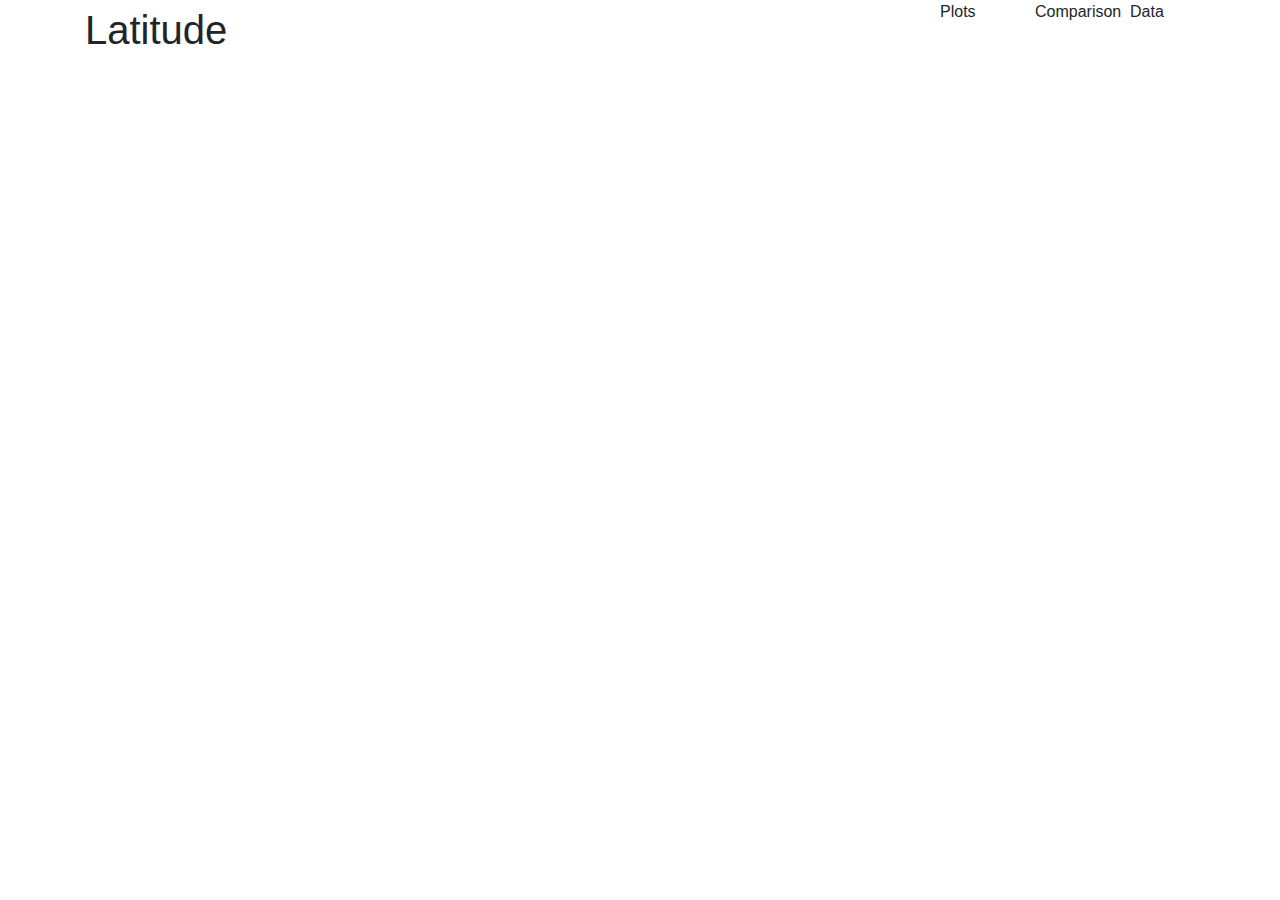
==== index.html @ 2e5b144b "w" ====
<!DOCTYPE html>
<html lang="en">

<head>
  <meta charset="UTF-8">
  <title>Web_Design_Challenge</title>
  <link rel="stylesheet" href="reset.css">
  <link rel="stylesheet" href="https://stackpath.bootstrapcdn.com/bootstrap/4.3.1/css/bootstrap.min.css" integrity="sha384-ggOyR0iXCbMQv3Xipma34MD+dH/1fQ784/j6cY/iJTQUOhcWr7x9JvoRxT2MZw1T" crossorigin="anonymous">
  <link rel='stylesheet' type='text/css' href='style.css'>
</head>

<body>
  <div class="container">
 <!--LANDING PAGE-->
 <!--1st row: Latitude / Plots / Comparison / Data-->
    <div class="row">
      <div class="col-md-1" class="p-3 mb-2 bg-info text-white" id='latitude'>Latitude</div>
      <div class="col-md-8"></div>
      <div class="col-md-1">Plots</div>
      <div class="col-md-1">Comparison</div>
      <div class="col-md-1">Data</div>
    </div>


    
  <script src="https://code.jquery.com/jquery-3.3.1.slim.min.js" integrity="sha384-q8i/X+965DzO0rT7abK41JStQIAqVgRVzpbzo5smXKp4YfRvH+8abtTE1Pi6jizo" crossorigin="anonymous"></script>
  <script src="https://cdnjs.cloudflare.com/ajax/libs/popper.js/1.14.7/umd/popper.min.js" integrity="sha384-UO2eT0CpHqdSJQ6hJty5KVphtPhzWj9WO1clHTMGa3JDZwrnQq4sF86dIHNDz0W1" crossorigin="anonymous"></script>
  <script src="https://stackpath.bootstrapcdn.com/bootstrap/4.3.1/js/bootstrap.min.js" integrity="sha384-JjSmVgyd0p3pXB1rRibZUAYoIIy6OrQ6VrjIEaFf/nJGzIxFDsf4x0xIM+B07jRM" crossorigin="anonymous"></script>
</body>
</html>
---- style.css ----
/*LANDING PAGE*/
/*1st row: Latitude / Plots / Comparison / Data*/

#latitude {
    font-size: 40px;
}
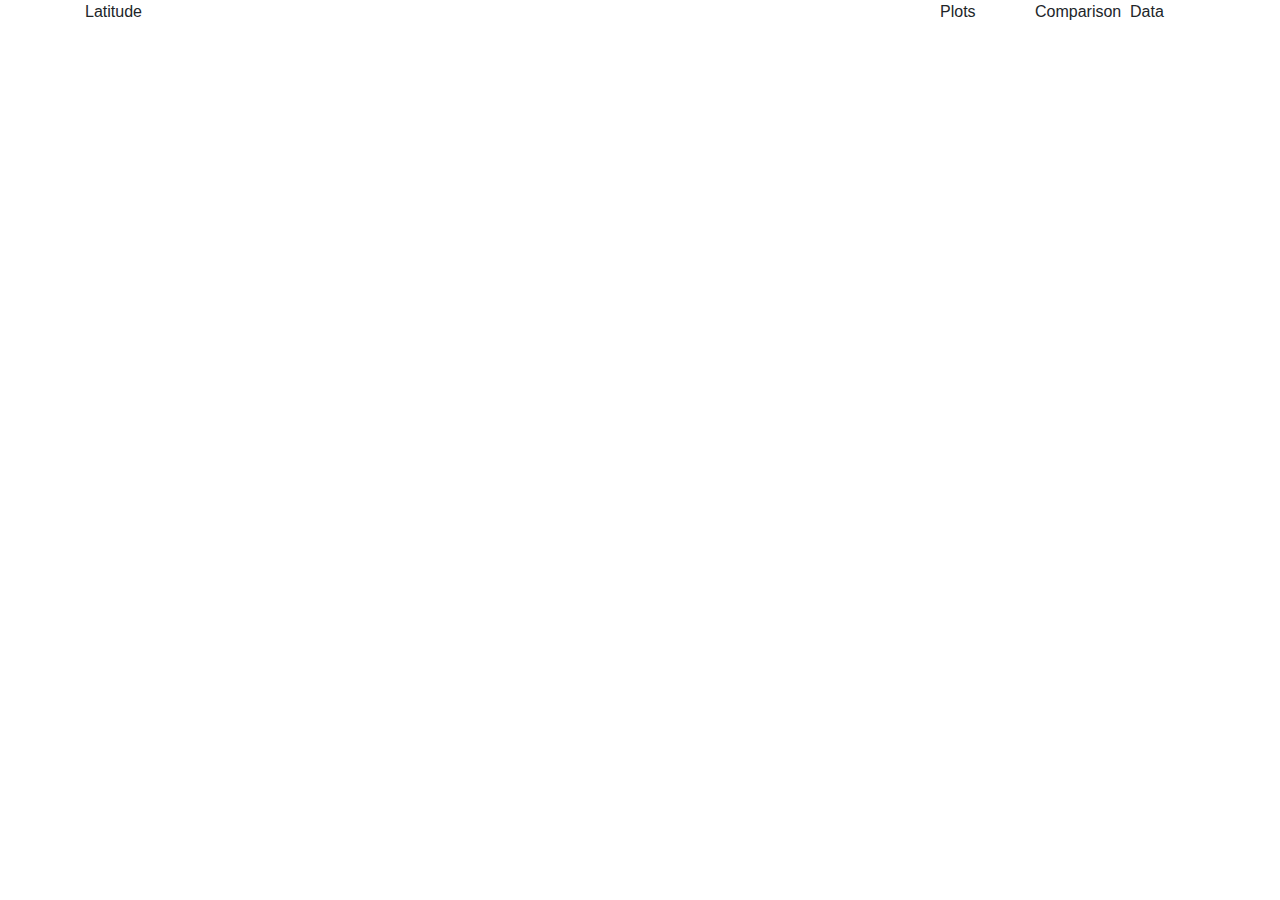
==== commit 03025026: "1" ====
--- a/index.html
+++ b/index.html
@@ -6,7 +6,7 @@
   <title>Web_Design_Challenge</title>
   <link rel="stylesheet" href="reset.css">
   <link rel="stylesheet" href="https://stackpath.bootstrapcdn.com/bootstrap/4.3.1/css/bootstrap.min.css" integrity="sha384-ggOyR0iXCbMQv3Xipma34MD+dH/1fQ784/j6cY/iJTQUOhcWr7x9JvoRxT2MZw1T" crossorigin="anonymous">
-  <link rel='stylesheet' type='text/css' href='style.css'>
+  <!--<link rel='stylesheet' type='text/css' href='style.css'>-->
 </head>
 
 <body>
@@ -14,7 +14,7 @@
  <!--LANDING PAGE-->
  <!--1st row: Latitude / Plots / Comparison / Data-->
     <div class="row">
-      <div class="col-md-1" class="p-3 mb-2 bg-info text-white" id='latitude'>Latitude</div>
+      <div class="col-md-1" class="p-3 mb-2 bg-info text-white">Latitude</div>
       <div class="col-md-8"></div>
       <div class="col-md-1">Plots</div>
       <div class="col-md-1">Comparison</div>
--- a/style.css
+++ b/style.css
@@ -1,6 +1,2 @@
 /*LANDING PAGE*/
 /*1st row: Latitude / Plots / Comparison / Data*/
-
-#latitude {
-    font-size: 40px;
-}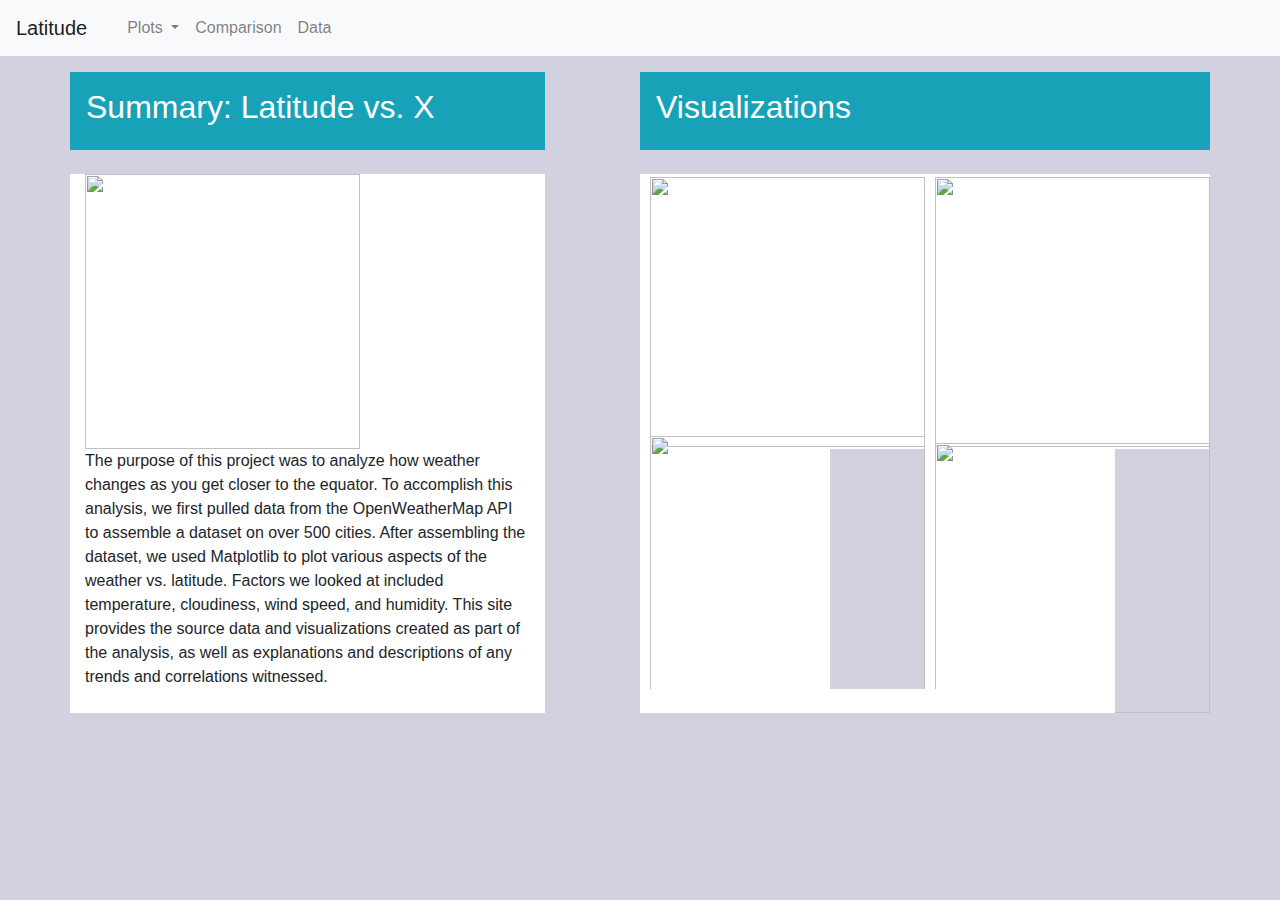
==== commit 667f8d69: "update" ====
--- a/index.html
+++ b/index.html
@@ -6,21 +6,86 @@
   <title>Web_Design_Challenge</title>
   <link rel="stylesheet" href="reset.css">
   <link rel="stylesheet" href="https://stackpath.bootstrapcdn.com/bootstrap/4.3.1/css/bootstrap.min.css" integrity="sha384-ggOyR0iXCbMQv3Xipma34MD+dH/1fQ784/j6cY/iJTQUOhcWr7x9JvoRxT2MZw1T" crossorigin="anonymous">
-  <!--<link rel='stylesheet' type='text/css' href='style.css'>-->
+  <link rel='stylesheet' type='text/css' href="style.css">
 </head>
 
-<body>
+<body> 
+
+    <nav class="navbar navbar-expand-lg navbar-light bg-light">
+        <a class="navbar-brand" href="#">Latitude </a>
+        <button class="navbar-toggler" type="button" data-toggle="collapse" data-target="#navbarNavDropdown" aria-controls="navbarNavDropdown" aria-expanded="false" aria-label="Toggle navigation">
+          <span class="navbar-toggler-icon"></span>
+        </button>
+        <div class="collapse navbar-collapse" id="navbarNavDropdown">
+          <ul class="navbar-nav">
+            <li class="nav-item active">
+              <a class="nav-link" href="#"> <span class="sr-only">(current)</span></a>
+            </li>
+            <li class="nav-item dropdown">
+              <a class="nav-link dropdown-toggle" href="#" id="navbarDropdownMenuLink" data-toggle="dropdown" aria-haspopup="true" aria-expanded="false">
+                Plots
+              </a>
+              <div class="dropdown-menu" aria-labelledby="navbarDropdownMenuLink">
+                <a class="dropdown-item" href="#">Max. Temperature</a>
+                <a class="dropdown-item" href="#">Humidity</a>
+                <a class="dropdown-item" href="#">Cloudiness</a>
+                <a class="dropdown-item" href="#">Wind Speed</a>
+              </div>
+            <li class="nav-item">
+              <a class="nav-link" href="#">Comparison</a>
+            </li>
+            <li class="nav-item">
+              <a class="nav-link" href="#">Data</a>
+            </li>
+            </li>
+          </ul>
+        </div>
+      </nav>
+
   <div class="container">
  <!--LANDING PAGE-->
  <!--1st row: Latitude / Plots / Comparison / Data-->
+   <!-- <div class="row" style="background-color:#ffffff;">-->
+    <!--<div class="p-3 md-1 bg-info text-white">Latitude</div>-->
+     <!-- <div class="col-md-1" id="latitude">Latitude</div>
+    <div class="col-md-8"></div>
+    <div class="col-md-1">Plots</div>
+    <div class="col-md-1">Comparison</div>
+    <div class="col-md-1">Data</div>
+    </div>-->
+    
+    <p>
     <div class="row">
-      <div class="col-md-1" class="p-3 mb-2 bg-info text-white">Latitude</div>
-      <div class="col-md-8"></div>
-      <div class="col-md-1">Plots</div>
-      <div class="col-md-1">Comparison</div>
-      <div class="col-md-1">Data</div>
-    </div>
+        <div class="col-md-5 p-3 mb-2 bg-info text-white" ><h2>Summary: Latitude vs. X </h2></div>
+        <div class="col-md-1" style="background-color:#d0d0e1;"></div>
+        <div class="col-md-6 p-3 mb-2 bg-info text-white"><h2>Visualizations</h2></div>
+      </div>
+    </p>
+    
+      <div class="row">
+        <div class="col-md-5" style="background-color:#ffffff;"><img src = 'Resources/assets/images/Fig1.png' style="width:275px;height:275px;"> </div>
+        <div class="col-md-1"> </div>
+        <div class="col-md-3" style="background-color:#ffffff;"><img src = 'Resources/assets/images/Fig1.png' style="width:275px;height:270px;" id =left-up1> </div>
+        <div class="col-md-1" style="background-color:#ffffff;"></div>
+        <div class="col-md-2" style="background-color:#ffffff;"><img src = 'Resources/assets/images/Fig2.png' style="width:275px;height:270px;" id =right-up1> </div>
+      </div>
 
+        <div class="row">
+          <div class="col-md-5" style="background-color:#ffffff;">The purpose of this project was to analyze how weather changes as you get closer to the equator. To accomplish this analysis, we first pulled data from the OpenWeatherMap API to assemble a dataset on over 500 cities. After assembling the dataset, we used Matplotlib to plot various aspects of the weather vs. latitude. Factors we looked at included temperature, cloudiness, wind speed, and humidity. This site provides the source data and visualizations created as part of the analysis, as well as explanations and descriptions of any trends and correlations witnessed.</div>
+          <div class="col-md-1"> </div>
+          <div class="col-md-2" style="background-color:#ffffff;"><img src = 'Resources/assets/images/Fig3.png' style="width:275px;height:270px;" id =left-down1> </div>
+          <div class="col-md-1" ></div>
+          <div class="col-md-2" style="background-color:#ffffff;"><img src = 'Resources/assets/images/Fig4.png' style="width:275px;height:270px;" id =right-down1> </div>
+        </div>
+
+      <div class="row">
+        <div class="col-md-5 text-white" style="background-color:#ffffff;">empty row</div>
+        <div class="col-md-1 text-white"></div>
+        <div class="col-md-2" style="background-color:#ffffff;"></div>
+        <div class="col-md-1" style="background-color:#ffffff;"></div>
+        <div class="col-md-2" style="background-color:#ffffff;"></div>
+       </div>
+      
 
     
   <script src="https://code.jquery.com/jquery-3.3.1.slim.min.js" integrity="sha384-q8i/X+965DzO0rT7abK41JStQIAqVgRVzpbzo5smXKp4YfRvH+8abtTE1Pi6jizo" crossorigin="anonymous"></script>
--- a/style.css
+++ b/style.css
@@ -1,2 +1,27 @@
 /*LANDING PAGE*/
 /*1st row: Latitude / Plots / Comparison / Data*/
+body {background-color: #d1d1e0;}
+
+#right-up1{
+    position: absolute;
+    bottom: 1%;
+    right: 0%;
+}
+
+#left-up1{
+    position: absolute;
+    bottom: 1%;
+    right: 0%;
+}
+
+#left-down1{
+    position: absolute;
+    bottom: -7%;
+    right: -50%;
+}
+
+#right-down1{
+    position: absolute;
+    bottom: -10%;
+    right: -50%;
+}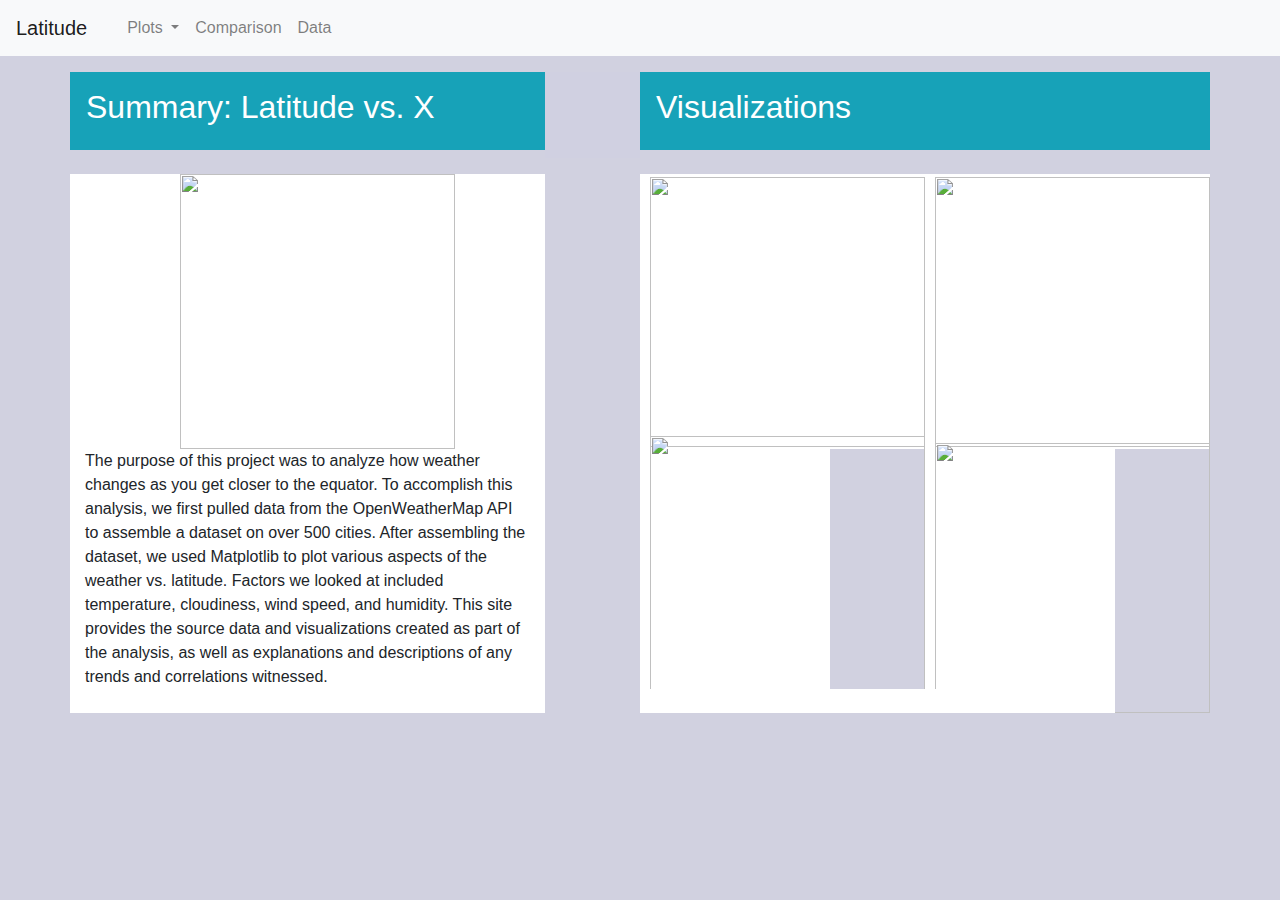
==== commit 047fff93: "1" ====
--- a/index.html
+++ b/index.html
@@ -26,16 +26,16 @@
                 Plots
               </a>
               <div class="dropdown-menu" aria-labelledby="navbarDropdownMenuLink">
-                <a class="dropdown-item" href="#">Max. Temperature</a>
-                <a class="dropdown-item" href="#">Humidity</a>
-                <a class="dropdown-item" href="#">Cloudiness</a>
-                <a class="dropdown-item" href="#">Wind Speed</a>
+                <a class="dropdown-item" href="Max_temp.html">Max. Temperature</a>
+                <a class="dropdown-item" href="Humidity.html">Humidity</a>
+                <a class="dropdown-item" href="Cloudiness.html">Cloudiness</a>
+                <a class="dropdown-item" href="Wind_Speed.html">Wind Speed</a>
               </div>
             <li class="nav-item">
-              <a class="nav-link" href="#">Comparison</a>
+              <a class="nav-link" href="Comparison.html">Comparison</a>
             </li>
             <li class="nav-item">
-              <a class="nav-link" href="#">Data</a>
+              <a class="nav-link" href="data1.html">Data</a>
             </li>
             </li>
           </ul>
@@ -43,16 +43,7 @@
       </nav>
 
   <div class="container">
- <!--LANDING PAGE-->
- <!--1st row: Latitude / Plots / Comparison / Data-->
-   <!-- <div class="row" style="background-color:#ffffff;">-->
-    <!--<div class="p-3 md-1 bg-info text-white">Latitude</div>-->
-     <!-- <div class="col-md-1" id="latitude">Latitude</div>
-    <div class="col-md-8"></div>
-    <div class="col-md-1">Plots</div>
-    <div class="col-md-1">Comparison</div>
-    <div class="col-md-1">Data</div>
-    </div>-->
+
     
     <p>
     <div class="row">
@@ -63,19 +54,20 @@
     </p>
     
       <div class="row">
-        <div class="col-md-5" style="background-color:#ffffff;"><img src = 'Resources/assets/images/Fig1.png' style="width:275px;height:275px;"> </div>
+        <div class="col-md-1" style="background-color:#ffffff;"> </div>
+        <div class="col-md-4" style="background-color:#ffffff;"><img src = 'Resources/assets/images/Fig1.png' style="width:275px;height:275px;"></div>
         <div class="col-md-1"> </div>
-        <div class="col-md-3" style="background-color:#ffffff;"><img src = 'Resources/assets/images/Fig1.png' style="width:275px;height:270px;" id =left-up1> </div>
+        <div class="col-md-3" style="background-color:#ffffff;"><a href="Max_temp.html"><img src = 'Resources/assets/images/Fig1.png' style="width:275px;height:270px;" id =left-up1></a></div>
         <div class="col-md-1" style="background-color:#ffffff;"></div>
-        <div class="col-md-2" style="background-color:#ffffff;"><img src = 'Resources/assets/images/Fig2.png' style="width:275px;height:270px;" id =right-up1> </div>
+        <div class="col-md-2" style="background-color:#ffffff;"><a href="Humidity.html"><img src = 'Resources/assets/images/Fig2.png' style="width:275px;height:270px;" id =right-up1></a></div>
       </div>
 
         <div class="row">
           <div class="col-md-5" style="background-color:#ffffff;">The purpose of this project was to analyze how weather changes as you get closer to the equator. To accomplish this analysis, we first pulled data from the OpenWeatherMap API to assemble a dataset on over 500 cities. After assembling the dataset, we used Matplotlib to plot various aspects of the weather vs. latitude. Factors we looked at included temperature, cloudiness, wind speed, and humidity. This site provides the source data and visualizations created as part of the analysis, as well as explanations and descriptions of any trends and correlations witnessed.</div>
           <div class="col-md-1"> </div>
-          <div class="col-md-2" style="background-color:#ffffff;"><img src = 'Resources/assets/images/Fig3.png' style="width:275px;height:270px;" id =left-down1> </div>
+          <div class="col-md-2" style="background-color:#ffffff;"><a href="Cloudiness.html"><img src = 'Resources/assets/images/Fig3.png' style="width:275px;height:270px;" id =left-down1></a></div>
           <div class="col-md-1" ></div>
-          <div class="col-md-2" style="background-color:#ffffff;"><img src = 'Resources/assets/images/Fig4.png' style="width:275px;height:270px;" id =right-down1> </div>
+          <div class="col-md-2" style="background-color:#ffffff;"><a href="Wind_Speed.html"><img src = 'Resources/assets/images/Fig4.png' style="width:275px;height:270px;" id =right-down1></a></div>
         </div>
 
       <div class="row">
